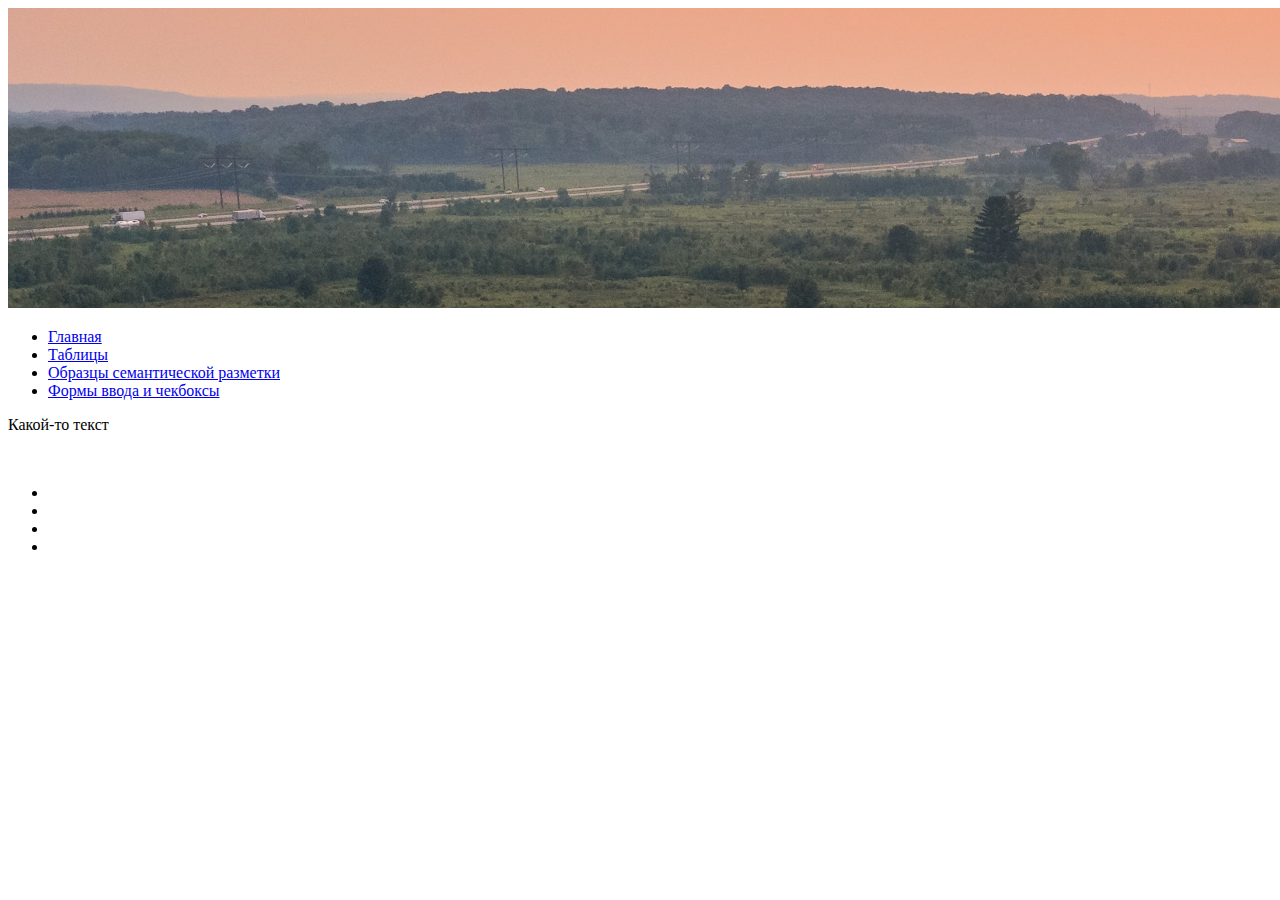
==== test_html/index.html @ b7eb6399 "initial commit" ====
<!DOCTYPE html>
<html lang="ru">
    <head>
        <meta charset="utf-8">
        <meta name="viewport" content="width=device-width, initial-scale=1">
        <meta name='HandheldFriendly' content='true'/>
        <meta name='MobileOptimized' content='width'/>
        <meta name='apple-mobile-web-app-capable' content='yes'/>
        <title>Таблицы</title>
    </head>
<body>
    <header>
        <img src="logo.png" alt="logo" height="300">
        <nav>
            <ul>
                <li><a href="index.html">Главная</a></li>
                <li><a href="index.htmltable.html">Таблицы</a></li>
                <li><a href="lesson-семантическая разметка.html">Образцы семантической разметки</a></li>
                <li><a href="lesson-checkbox.html">Формы ввода и чекбоксы</a></li>
            </ul>
        </nav>
    </header>
    <main>
        <p>Какой-то текст</p>
        <img src="" alt="">
        <img src="" alt="">
        <img src="" alt="">
        <img src="" alt="">
        <div class="continer">
            <ul>
                <li><a href=""></a></li>
                <li><a href=""></a></li>
                <li><a href=""></a></li>
                <li><a href=""></a></li>
            </ul>
        </div>
</body>
</main>
</html>
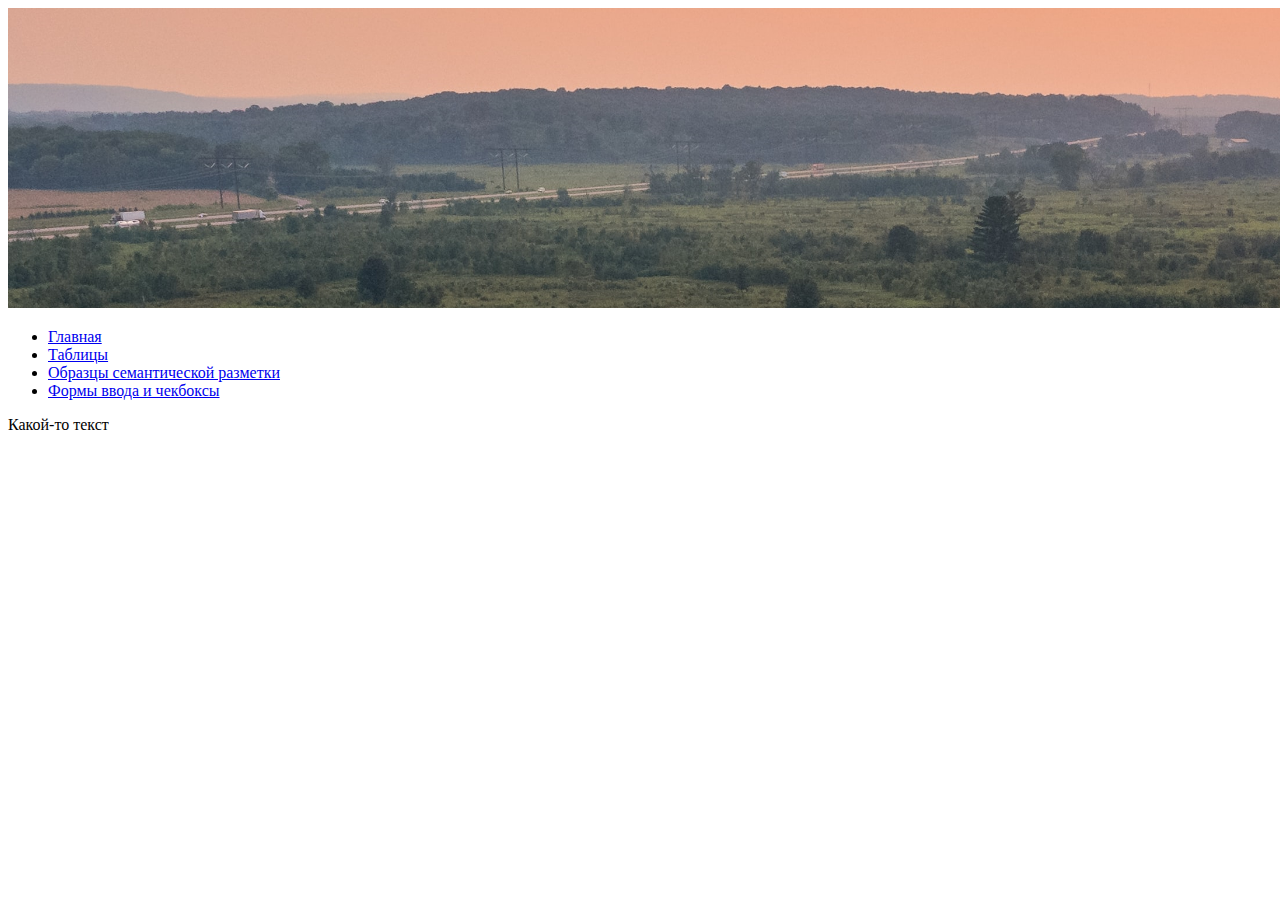
==== commit 47d380f9: "test#1" ====
--- a/test_html/index.html
+++ b/test_html/index.html
@@ -26,14 +26,6 @@
         <img src="" alt="">
         <img src="" alt="">
         <img src="" alt="">
-        <div class="continer">
-            <ul>
-                <li><a href=""></a></li>
-                <li><a href=""></a></li>
-                <li><a href=""></a></li>
-                <li><a href=""></a></li>
-            </ul>
-        </div>
 </body>
 </main>
 </html>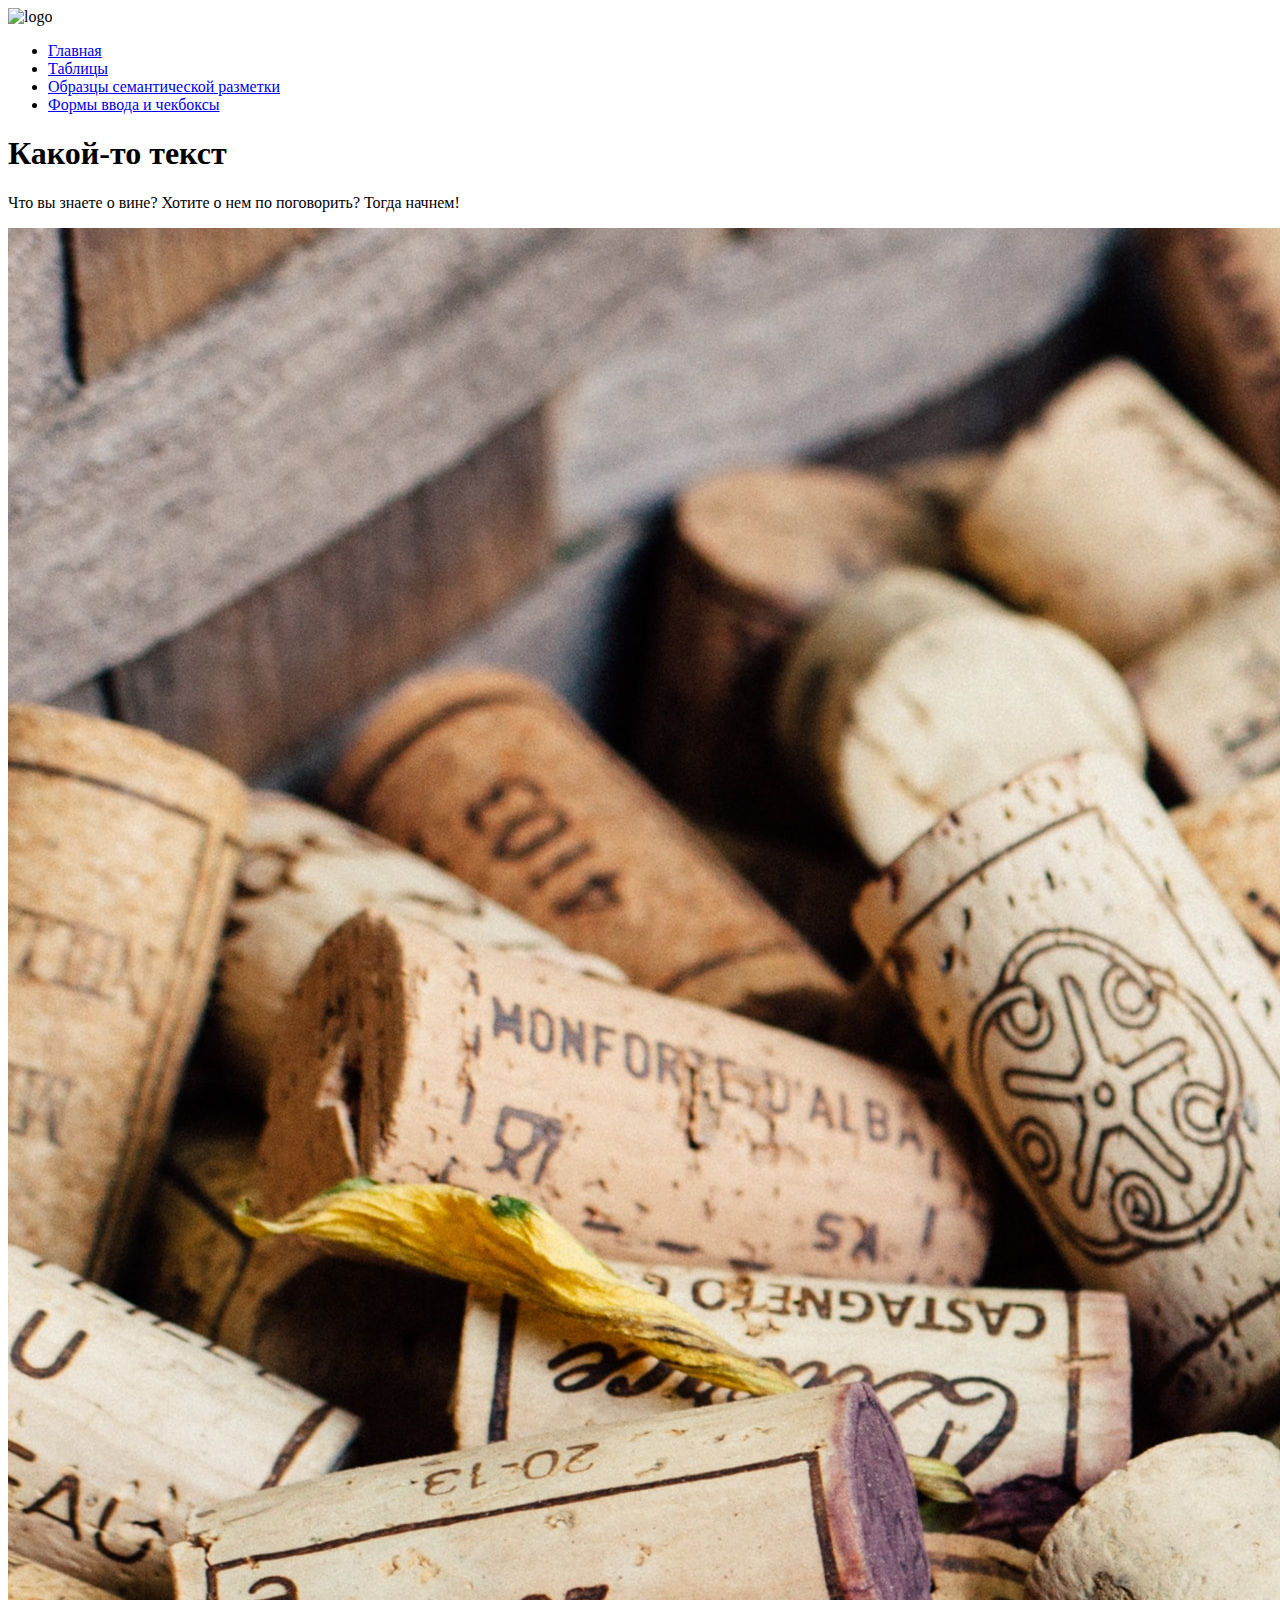
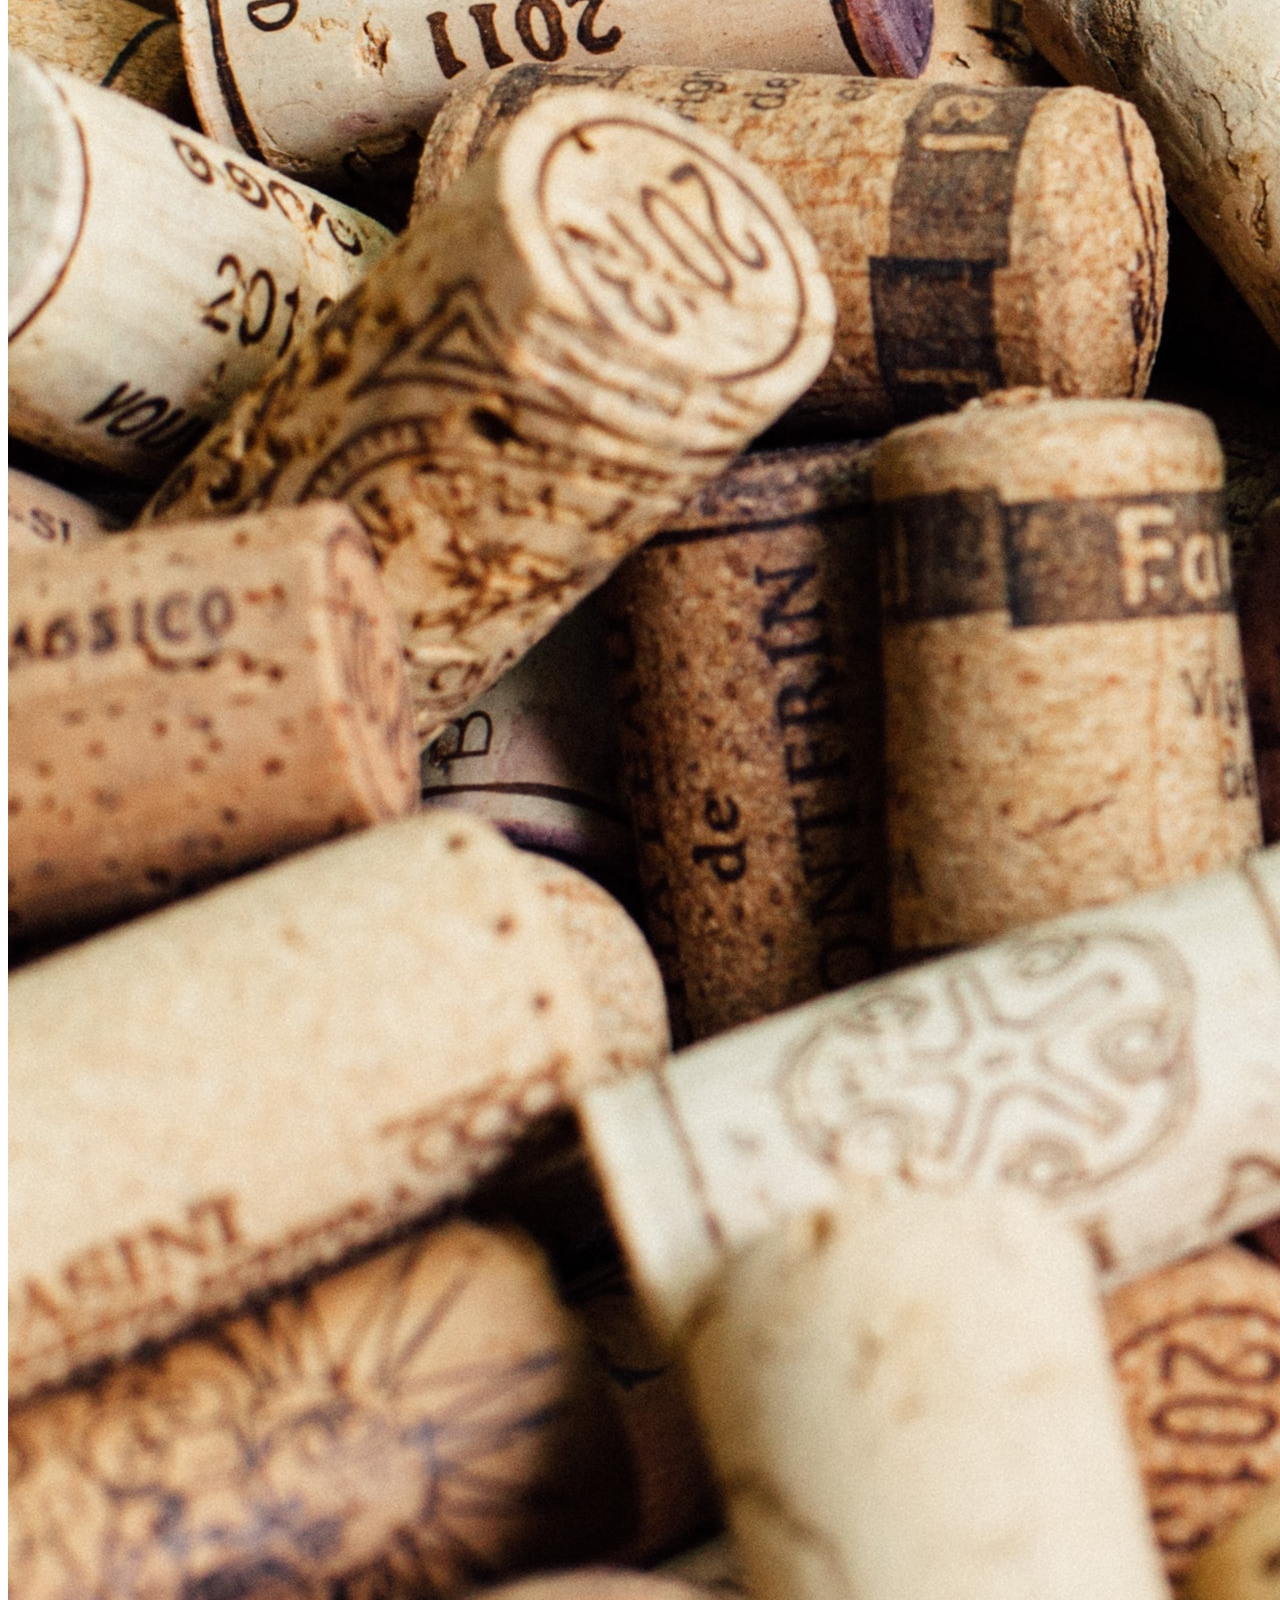
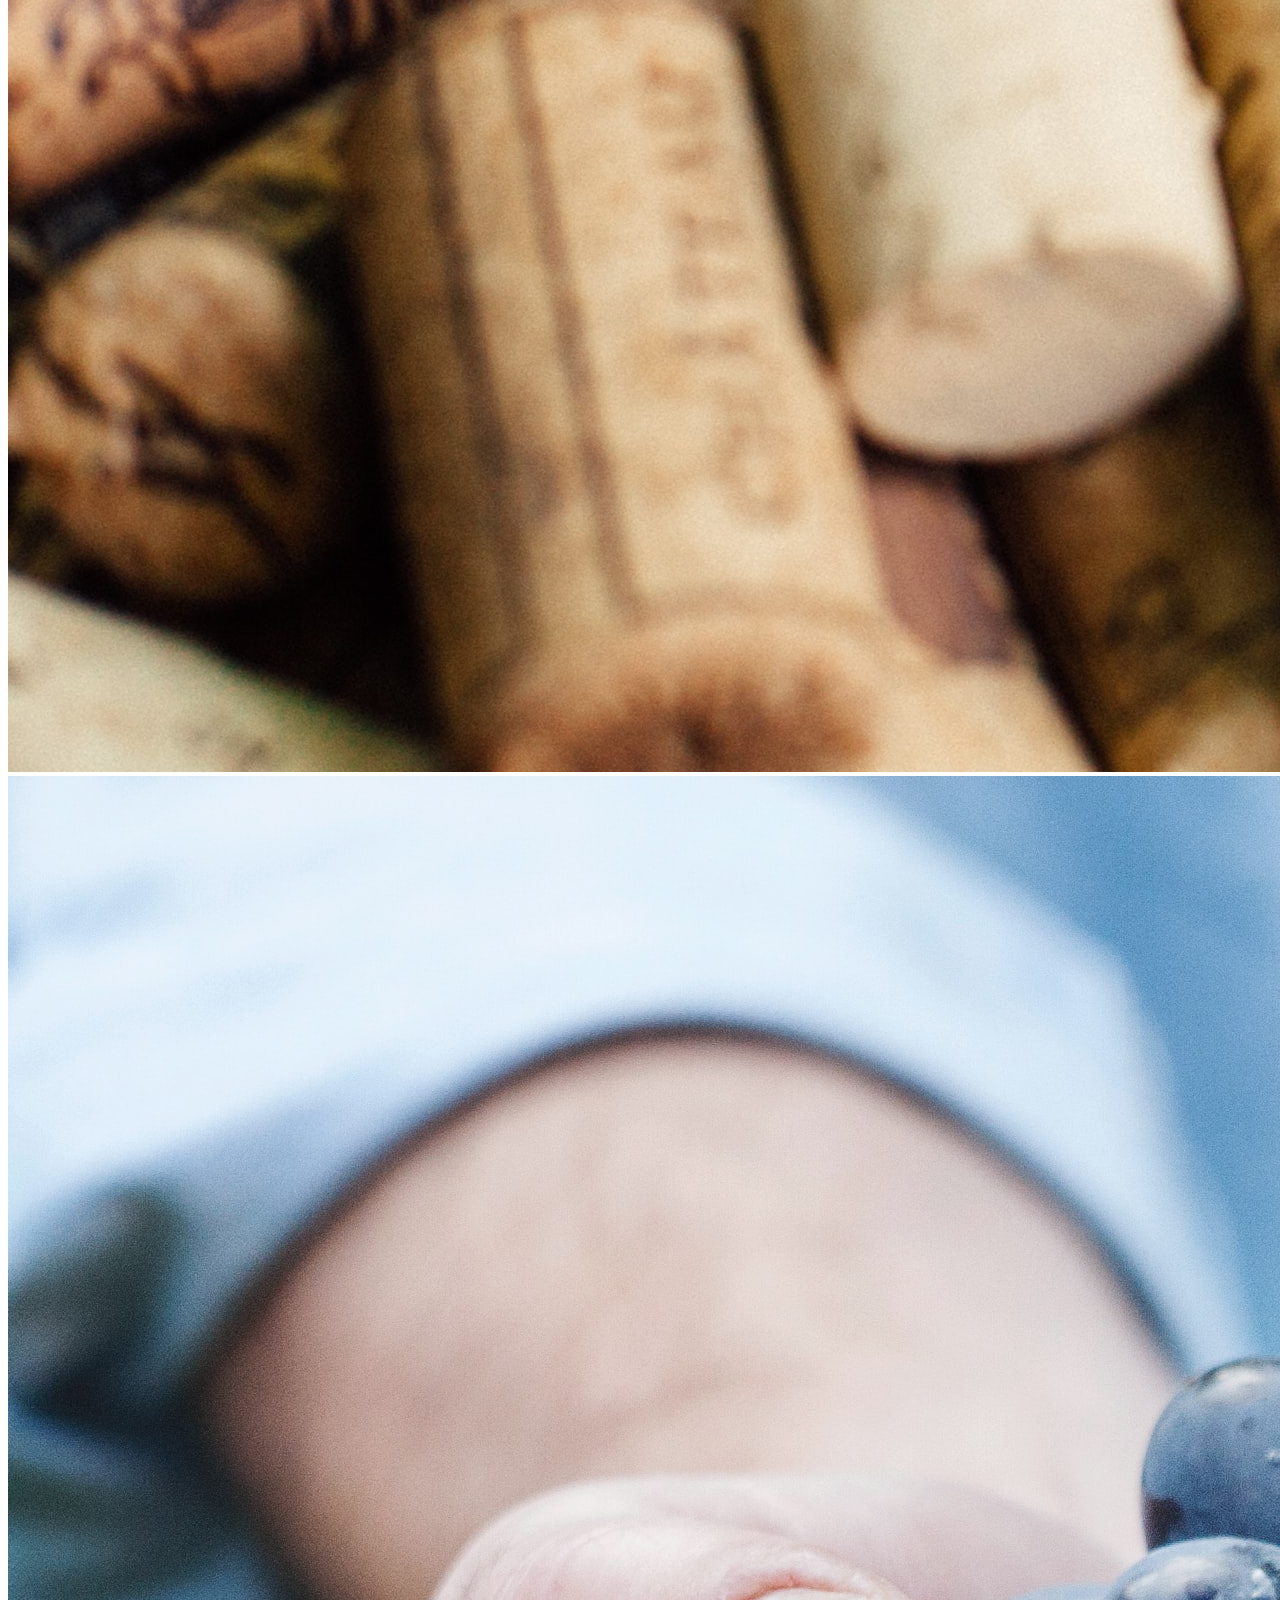
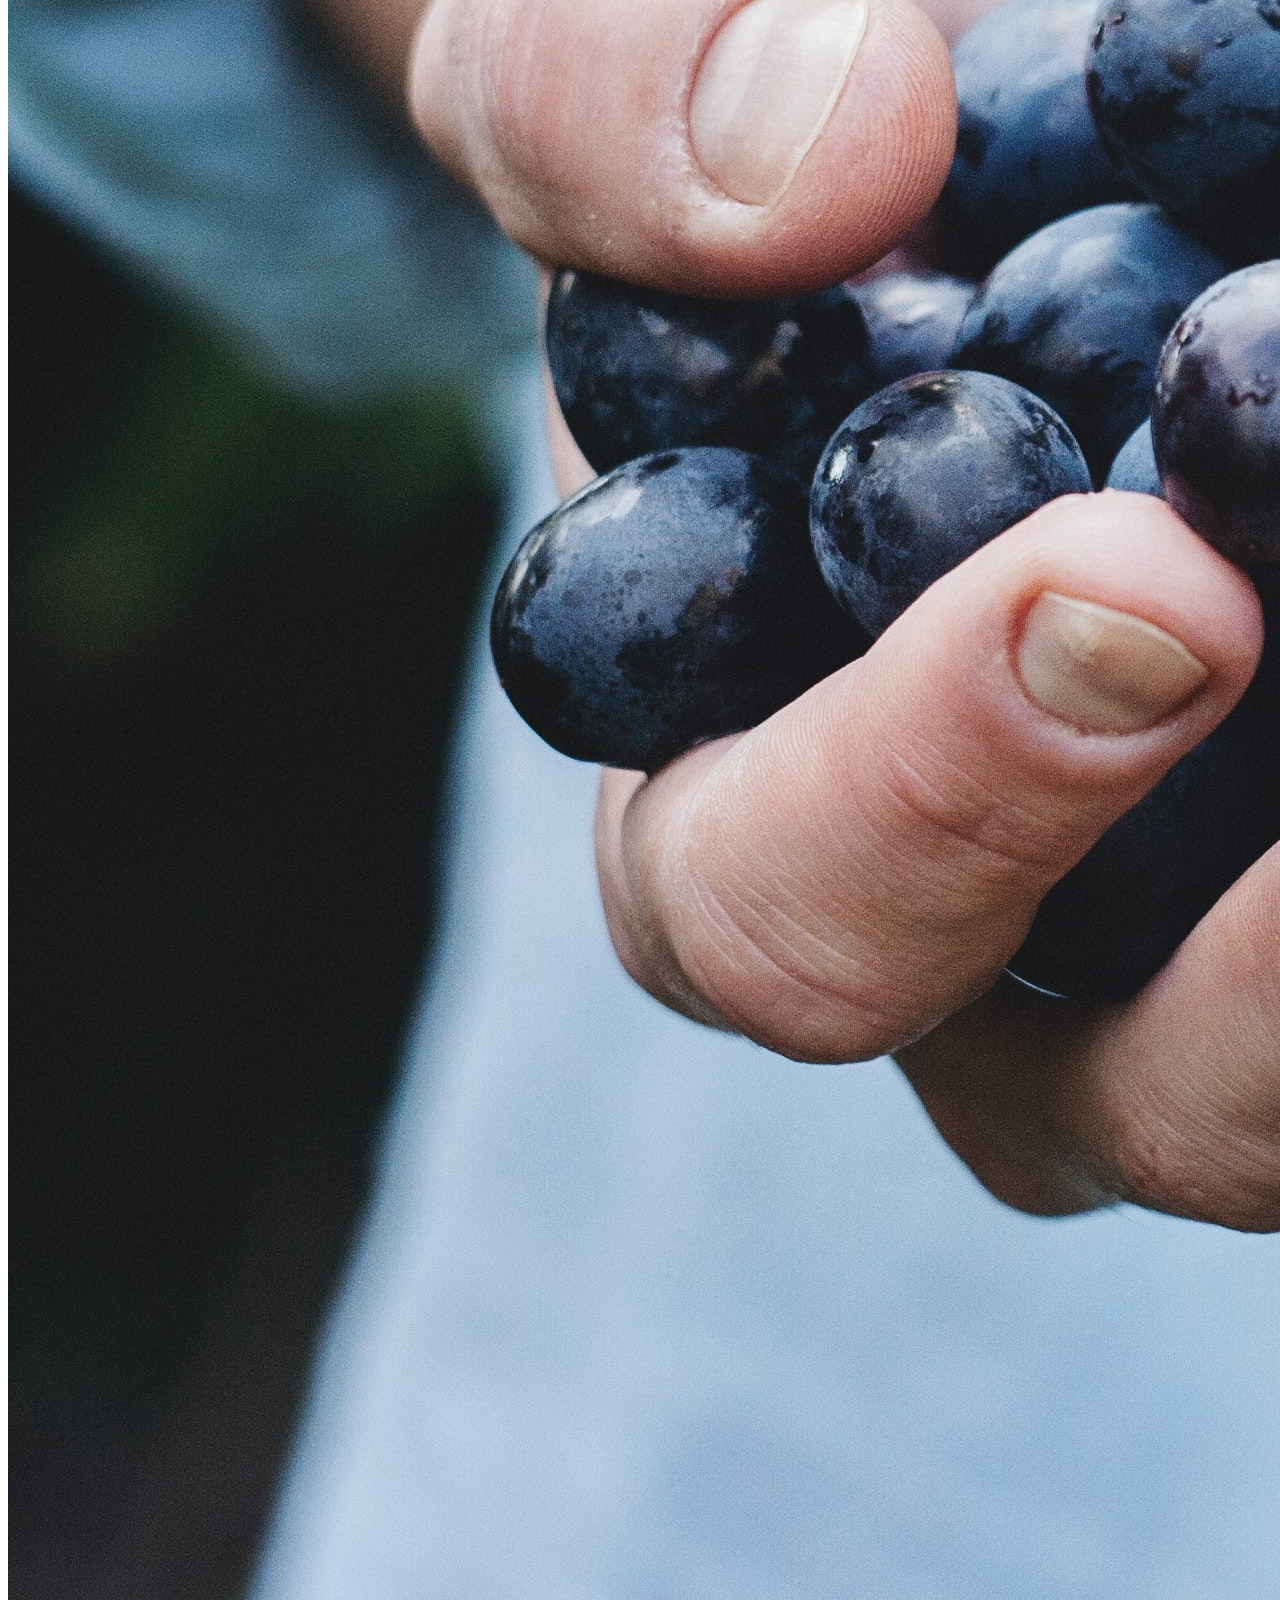
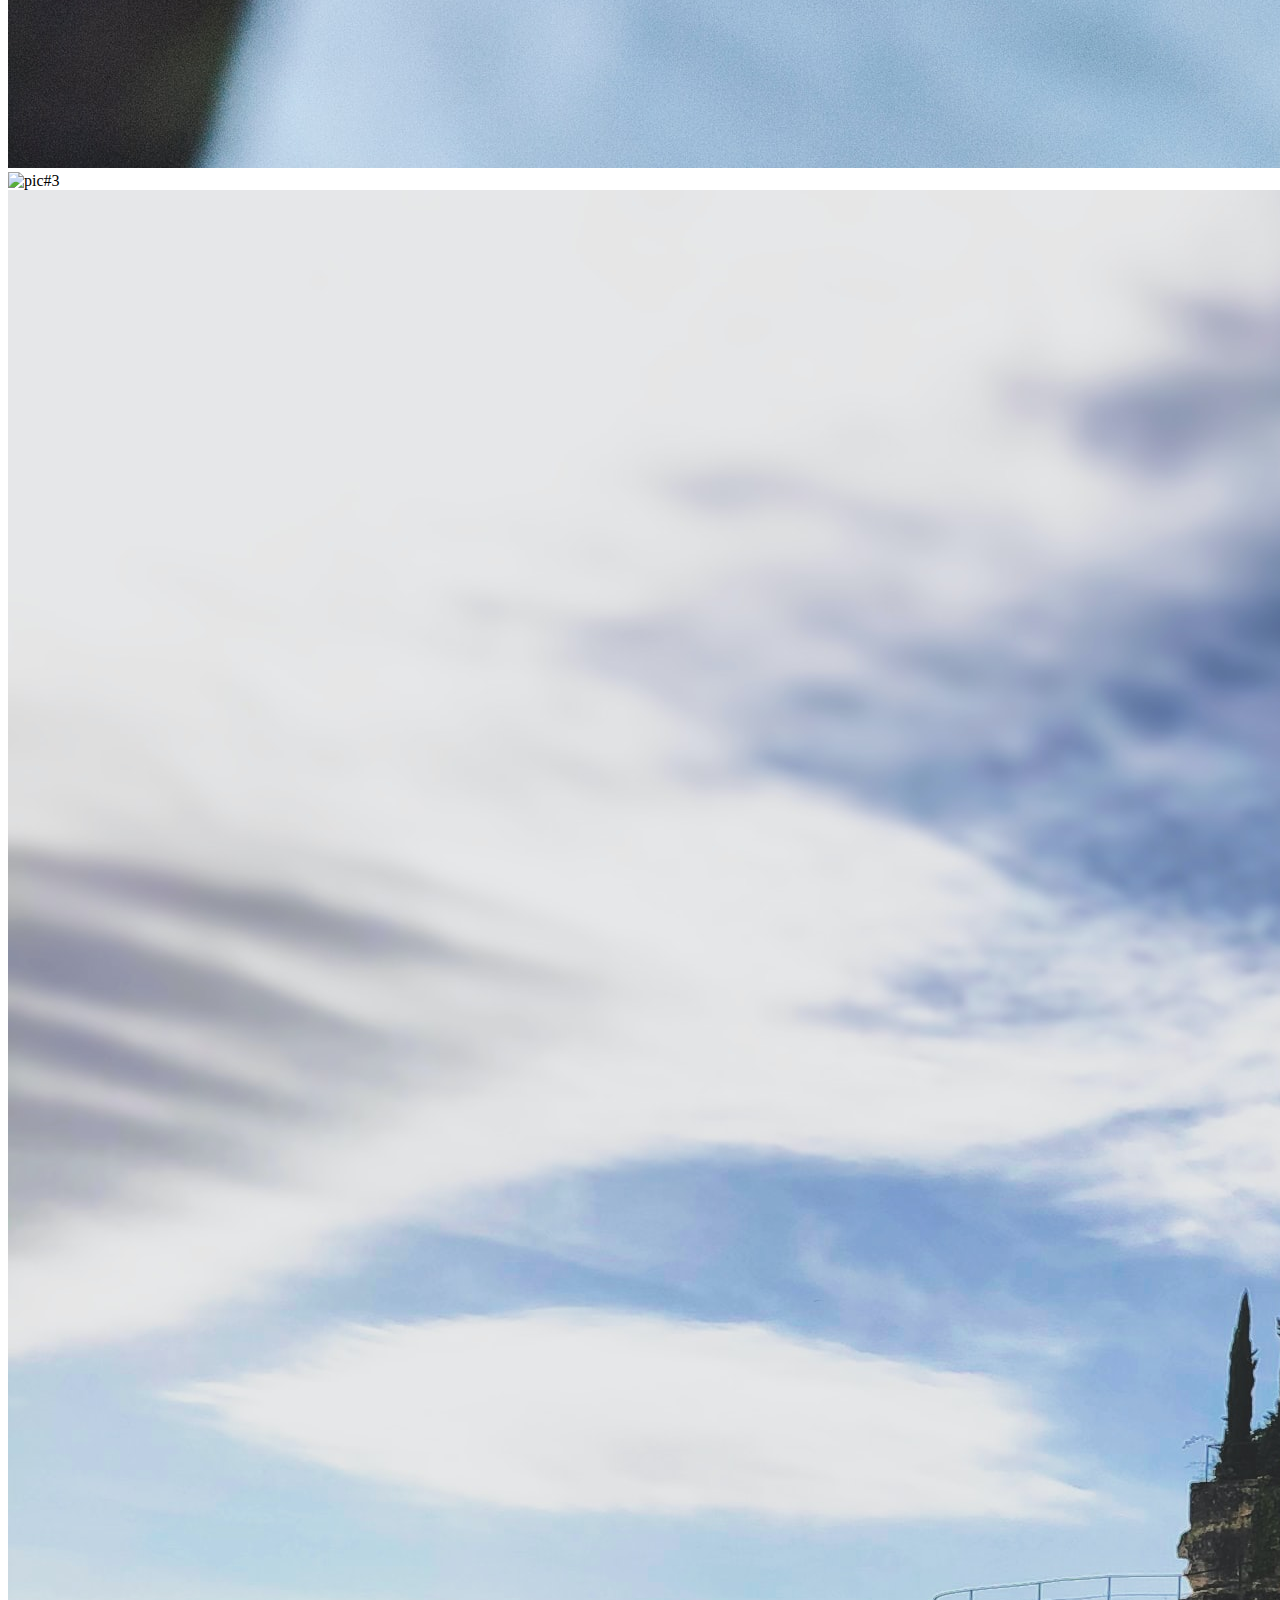
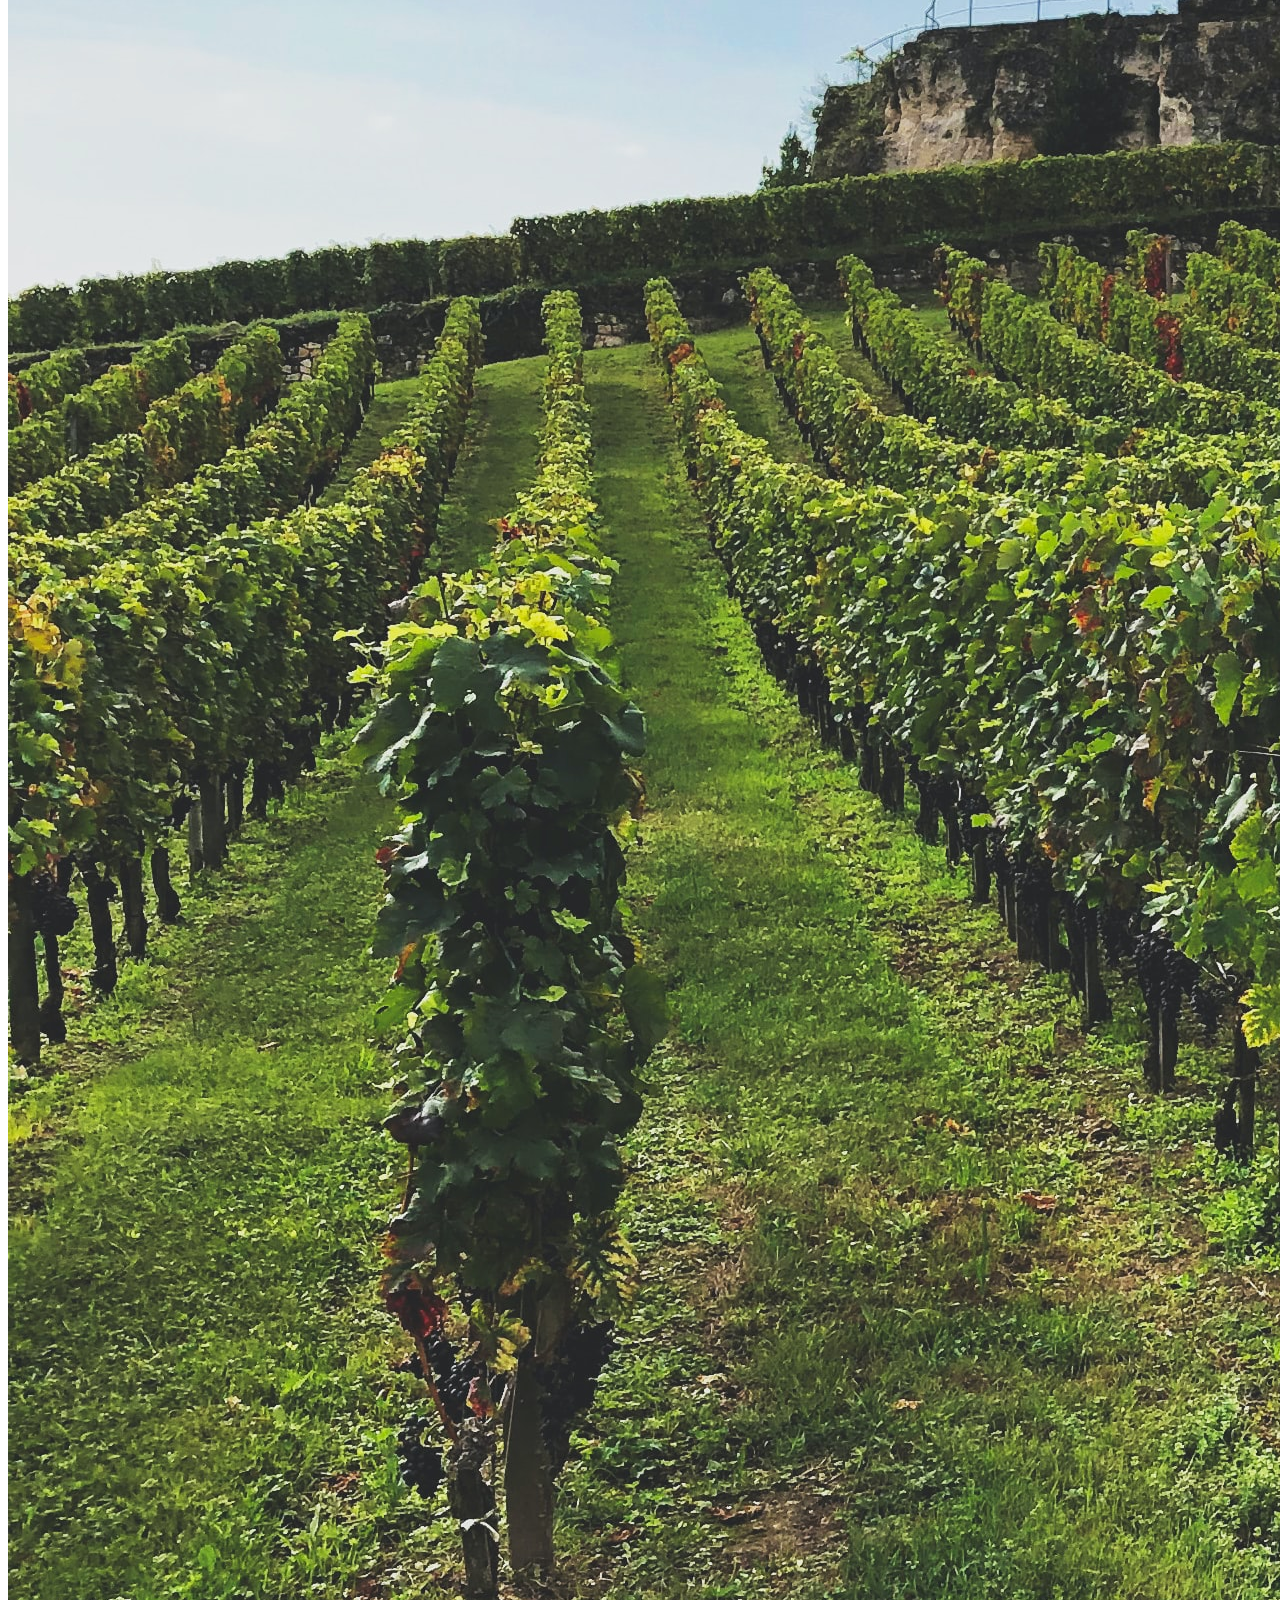
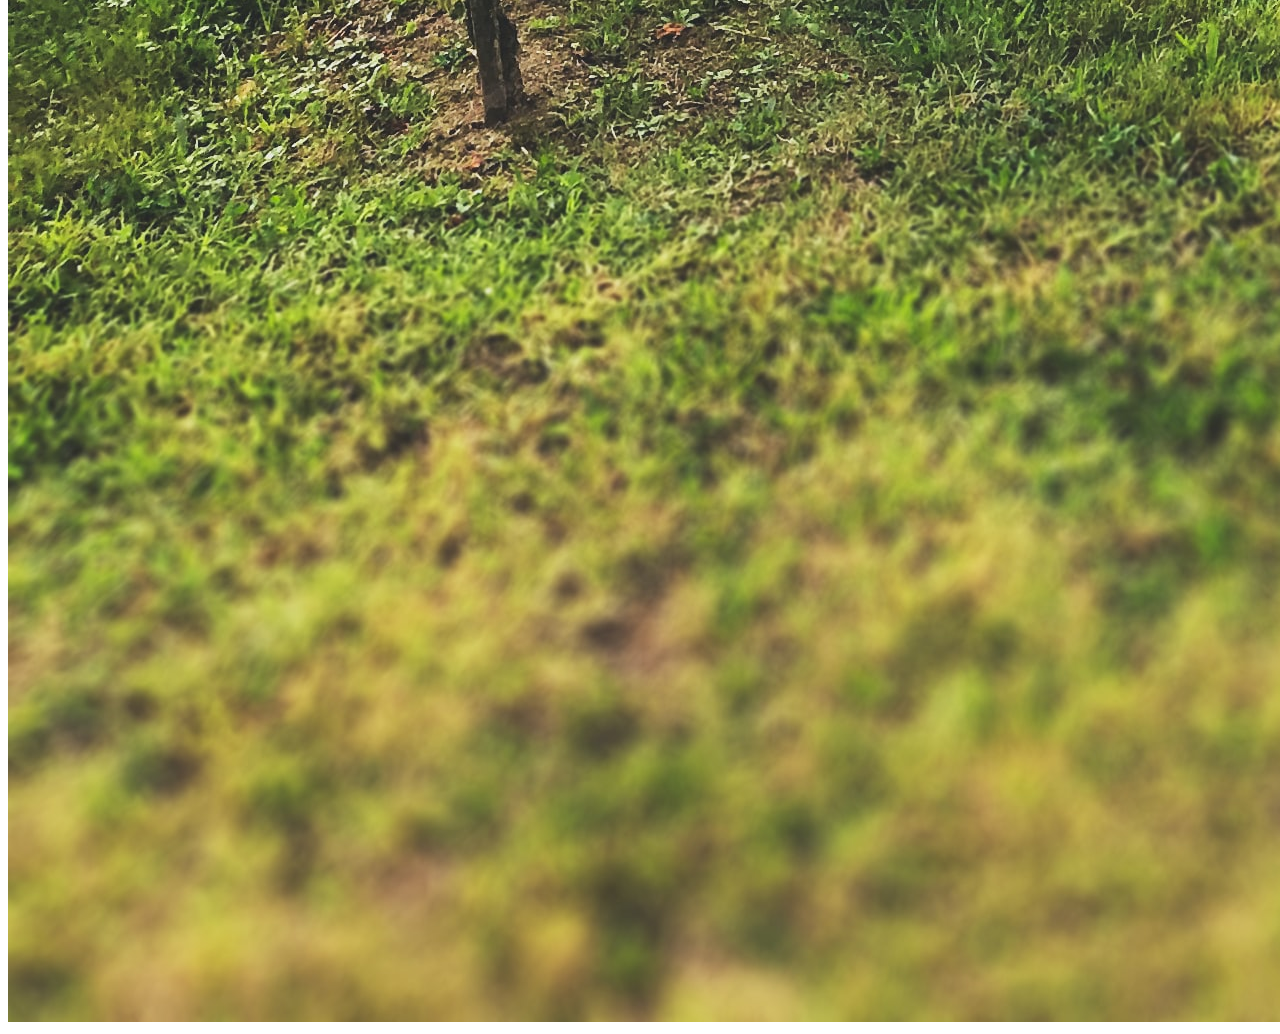
==== commit 7bacb1d4: "test#2" ====
--- a/test_html/index.html
+++ b/test_html/index.html
@@ -1,16 +1,18 @@
 <!DOCTYPE html>
 <html lang="ru">
-    <head>
-        <meta charset="utf-8">
-        <meta name="viewport" content="width=device-width, initial-scale=1">
-        <meta name='HandheldFriendly' content='true'/>
-        <meta name='MobileOptimized' content='width'/>
-        <meta name='apple-mobile-web-app-capable' content='yes'/>
-        <title>Таблицы</title>
-    </head>
+
+<head>
+    <meta charset="utf-8">
+    <meta name="viewport" content="width=device-width, initial-scale=1">
+    <meta name='HandheldFriendly' content='true' />
+    <meta name='MobileOptimized' content='width' />
+    <meta name='apple-mobile-web-app-capable' content='yes' />
+    <title>Таблицы</title>
+</head>
+
 <body>
     <header>
-        <img src="logo.png" alt="logo" height="300">
+        <img src="pic1.jpglogo.png" alt="logo" height="300">
         <nav>
             <ul>
                 <li><a href="index.html">Главная</a></li>
@@ -21,11 +23,13 @@
         </nav>
     </header>
     <main>
-        <p>Какой-то текст</p>
-        <img src="" alt="">
-        <img src="" alt="">
-        <img src="" alt="">
-        <img src="" alt="">
+        <h1>Какой-то текст</h1>
+        <p>Что вы знаете о вине? Хотите о нем по поговорить? Тогда начнем!</p>
+        <img src="pic1.jpg" alt="pic#1">
+        <img src="pic2.jpg" alt="pic#2">
+        <img src="pic3.jpg" alt="pic#3">
+        <img src="pic4.jpg" alt="pic#4">
 </body>
 </main>
+
 </html>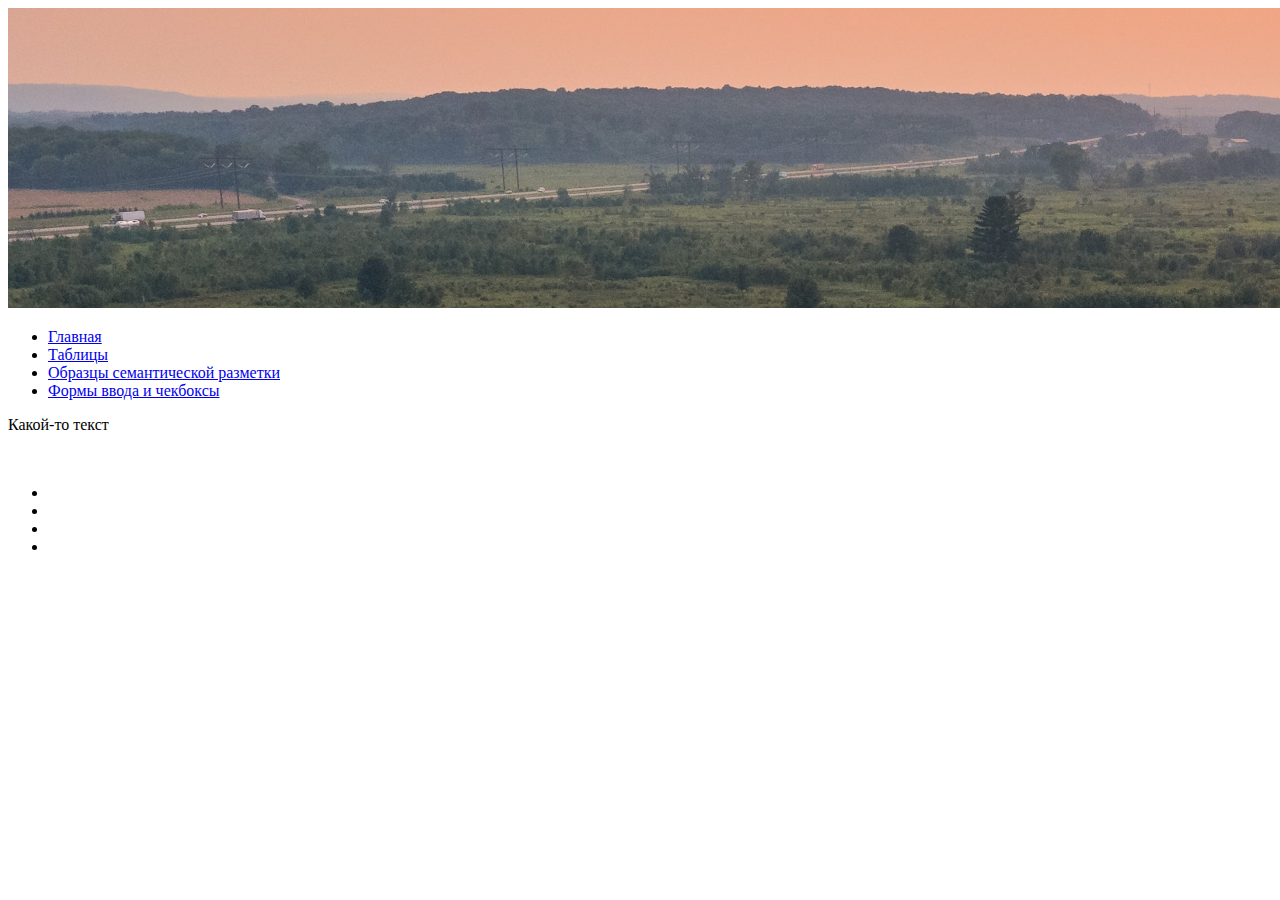
==== commit 799d70e6: "del HA-congig" ====
--- a/test_html/index.html
+++ b/test_html/index.html
@@ -1,18 +1,16 @@
 <!DOCTYPE html>
 <html lang="ru">
-
-<head>
-    <meta charset="utf-8">
-    <meta name="viewport" content="width=device-width, initial-scale=1">
-    <meta name='HandheldFriendly' content='true' />
-    <meta name='MobileOptimized' content='width' />
-    <meta name='apple-mobile-web-app-capable' content='yes' />
-    <title>Таблицы</title>
-</head>
-
+    <head>
+        <meta charset="utf-8">
+        <meta name="viewport" content="width=device-width, initial-scale=1">
+        <meta name='HandheldFriendly' content='true'/>
+        <meta name='MobileOptimized' content='width'/>
+        <meta name='apple-mobile-web-app-capable' content='yes'/>
+        <title>Таблицы</title>
+    </head>
 <body>
     <header>
-        <img src="pic1.jpglogo.png" alt="logo" height="300">
+        <img src="logo.png" alt="logo" height="300">
         <nav>
             <ul>
                 <li><a href="index.html">Главная</a></li>
@@ -23,13 +21,20 @@
         </nav>
     </header>
     <main>
-        <h1>Какой-то текст</h1>
-        <p>Что вы знаете о вине? Хотите о нем по поговорить? Тогда начнем!</p>
-        <img src="pic1.jpg" alt="pic#1">
-        <img src="pic2.jpg" alt="pic#2">
-        <img src="pic3.jpg" alt="pic#3">
-        <img src="pic4.jpg" alt="pic#4">
+        <p>Какой-то текст</p>
+        <img src="" alt="">
+        <img src="" alt="">
+        <img src="" alt="">
+        <img src="" alt="">
+        <div class="continer">
+            <ul>
+                <li><a href=""></a></li>
+                <li><a href=""></a></li>
+                <li><a href=""></a></li>
+                <li><a href=""></a></li>
+            </ul>
+        </div>
+        
 </body>
 </main>
-
 </html>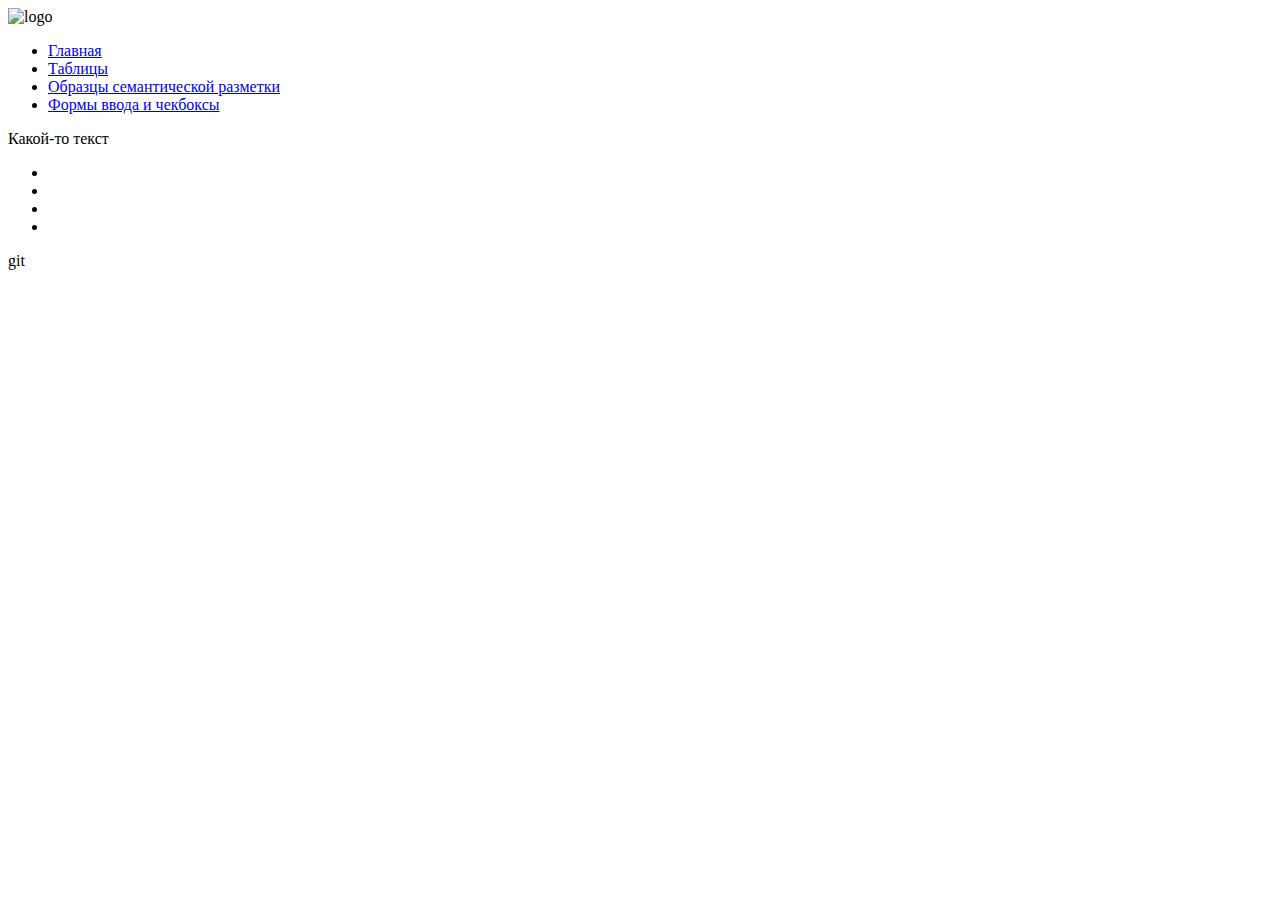
==== commit 66060792: "Merge branch 'main' of https://github.com/eratnik/html-code" ====
--- a/test_html/index.html
+++ b/test_html/index.html
@@ -1,16 +1,18 @@
 <!DOCTYPE html>
 <html lang="ru">
-    <head>
-        <meta charset="utf-8">
-        <meta name="viewport" content="width=device-width, initial-scale=1">
-        <meta name='HandheldFriendly' content='true'/>
-        <meta name='MobileOptimized' content='width'/>
-        <meta name='apple-mobile-web-app-capable' content='yes'/>
-        <title>Таблицы</title>
-    </head>
+
+<head>
+    <meta charset="utf-8">
+    <meta name="viewport" content="width=device-width, initial-scale=1">
+    <meta name='HandheldFriendly' content='true' />
+    <meta name='MobileOptimized' content='width' />
+    <meta name='apple-mobile-web-app-capable' content='yes' />
+    <title>Таблицы</title>
+</head>
+
 <body>
     <header>
-        <img src="logo.png" alt="logo" height="300">
+        <img src="pic1.jpglogo.png" alt="logo" height="300">
         <nav>
             <ul>
                 <li><a href="index.html">Главная</a></li>
@@ -22,10 +24,7 @@
     </header>
     <main>
         <p>Какой-то текст</p>
-        <img src="" alt="">
-        <img src="" alt="">
-        <img src="" alt="">
-        <img src="" alt="">
+
         <div class="continer">
             <ul>
                 <li><a href=""></a></li>
@@ -34,7 +33,7 @@
                 <li><a href=""></a></li>
             </ul>
         </div>
-        
-</body>
-</main>
+    </main>
+</body>git 
+
 </html>